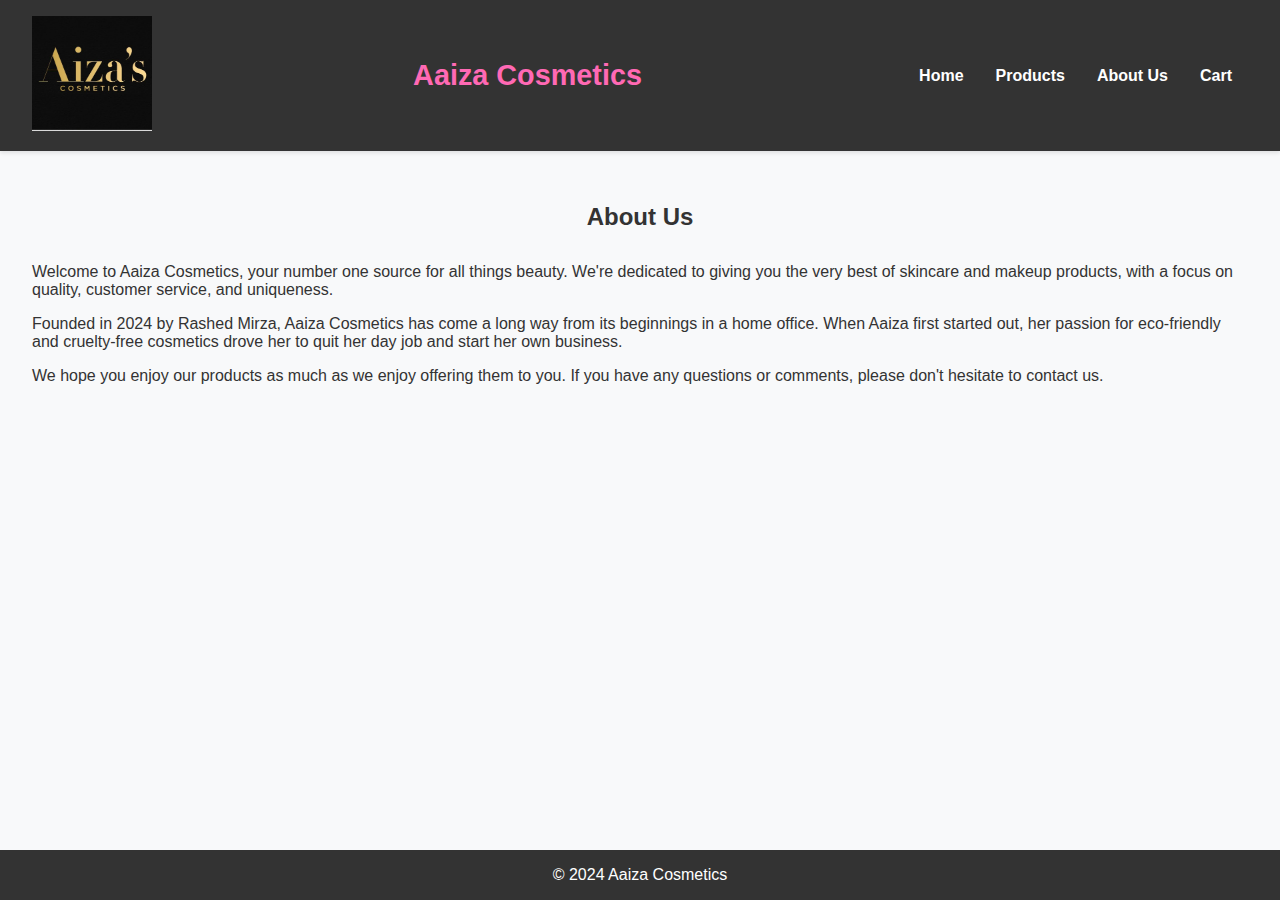
==== about.html @ e2aef78a "Initial commit" ====
<!DOCTYPE html>
<html lang="en">
<head>
    <meta charset="UTF-8">
    <meta name="viewport" content="width=device-width, initial-scale=1.0">
    <meta name="description" content="Learn more about Aaiza Cosmetics.">
    <meta name="keywords" content="cosmetics, beauty products, skincare, makeup, about">
    <meta name="author" content="Aaiza Cosmetics">
    <title>About Us - Aaiza Cosmetics</title>
    <link rel="stylesheet" href="style.css">
</head>
<body>
    <header>
        <div class="logo">
            <img src="logo.jpg" alt="Aaiza Cosmetics Logo">
        </div>
        <h1>Aaiza Cosmetics</h1>
        <nav>
            <ul>
                <li><a href="index.html">Home</a></li>
                <li><a href="products.html">Products</a></li>
                <li><a href="about.html">About Us</a></li>
                <li><a href="cart.html">Cart</a></li>
            </ul>
        </nav>
    </header>
    <main>
        <section class="about">
            <h2>About Us</h2>
            <p>Welcome to Aaiza Cosmetics, your number one source for all things beauty. We're dedicated to giving you the very best of skincare and makeup products, with a focus on quality, customer service, and uniqueness.</p>
            <p>Founded in 2024 by Rashed Mirza, Aaiza Cosmetics has come a long way from its beginnings in a home office. When Aaiza first started out, her passion for eco-friendly and cruelty-free cosmetics drove her to quit her day job and start her own business.</p>
            <p>We hope you enjoy our products as much as we enjoy offering them to you. If you have any questions or comments, please don't hesitate to contact us.</p>
        </section>
    </main>
    <footer>
        <p>&copy; 2024 Aaiza Cosmetics</p>
    </footer>
</body>
</html>
---- style.css ----
/* General Styles */
body {
    font-family: 'Helvetica Neue', Arial, sans-serif;
    margin: 0;
    padding: 0;
    box-sizing: border-box;
    background-color: #f8f9fa;
    color: #333;
    display: flex;
    flex-direction: column;
    min-height: 100vh;
}

/* Header Styles */
header {
    background-color: #333;
    color: #fff;
    display: flex;
    align-items: center;
    justify-content: space-between;
    padding: 1rem 2rem;
    box-shadow: 0 2px 4px rgba(0, 0, 0, 0.1);
}

header .logo img {
    width: 120px;
    height: auto;
}

header h1 {
    margin: 0;
    font-size: 1.8rem;
    flex-grow: 1;
    text-align: center;
    color: #ff69b4;
}

header nav ul {
    list-style: none;
    padding: 0;
    margin: 0;
    display: flex;
}

header nav ul li {
    margin: 0 1rem;
}

header nav ul li a {
    color: #fff;
    text-decoration: none;
    font-weight: bold;
}

header nav ul li a:hover {
    color: #ff69b4;
}

/* Hero Section */
.hero {
    background: url('/bg.jpeg') no-repeat center center/cover;
    color: #fff;
    text-align: center;
    padding: 4rem 2rem;
}

.hero h2 {
    margin: 0;
    font-size: 2.5rem;
    text-shadow: 2px 2px 4px rgba(0, 0, 0, 0.6);
}

.hero p {
    font-size: 1.2rem;
    margin-top: 0.5rem;
    text-shadow: 1px 1px 3px rgba(0, 0, 0, 0.6);
}

/* Main Content Styles */
main {
    flex-grow: 1;
    padding: 2rem;
}

h2 {
    text-align: center;
    color: #333;
    margin-bottom: 2rem;
}

/* Product List Styles */
.product-list {
    display: flex;
    flex-wrap: wrap;
    justify-content: center;
    gap: 2rem;
}

.product {
    background-color: #fff;
    border: 1px solid #ddd;
    border-radius: 8px;
    padding: 1rem;
    text-align: center;
    width: 200px;
    box-shadow: 0 2px 5px rgba(0, 0, 0, 0.1);
    transition: transform 0.3s ease;
}

.product:hover {
    transform: translateY(-5px);
}

.product h3 {
    margin: 0 0 1rem;
    font-size: 1.2rem;
    color: #ff69b4;
}

.product p {
    margin: 0.5rem 0;
    font-size: 1rem;
    color: #666;
}

.product button {
    background-color: #ff69b4;
    color: #fff;
    border: none;
    padding: 0.5rem 1rem;
    border-radius: 4px;
    cursor: pointer;
    font-size: 1rem;
}

.product button:hover {
    background-color: #ff4c8b;
}

/* Product image styling */
.product img {
    max-width: 100%;
    height: auto;
    border-radius: 5px; /* Optional: Add border radius for rounded corners */
    box-shadow: 0 2px 4px rgba(0,0,0,0.1); /* Optional: Add box shadow for depth */
}


/* Cart Styles */
#cart {
    margin: 2rem 0;
    border-top: 1px solid #ddd;
    padding-top: 1rem;
}

#cart .cart-item {
    display: flex;
    justify-content: space-between;
    margin-bottom: 1rem;
}

#cart .cart-item p {
    margin: 0;
}

/* Footer Styles */
footer {
    background-color: #333;
    color: #fff;
    text-align: center;
    padding: 1rem 0;
    position: relative;
    bottom: 0;
    width: 100%;
}
footer p {
    margin: 0;
}
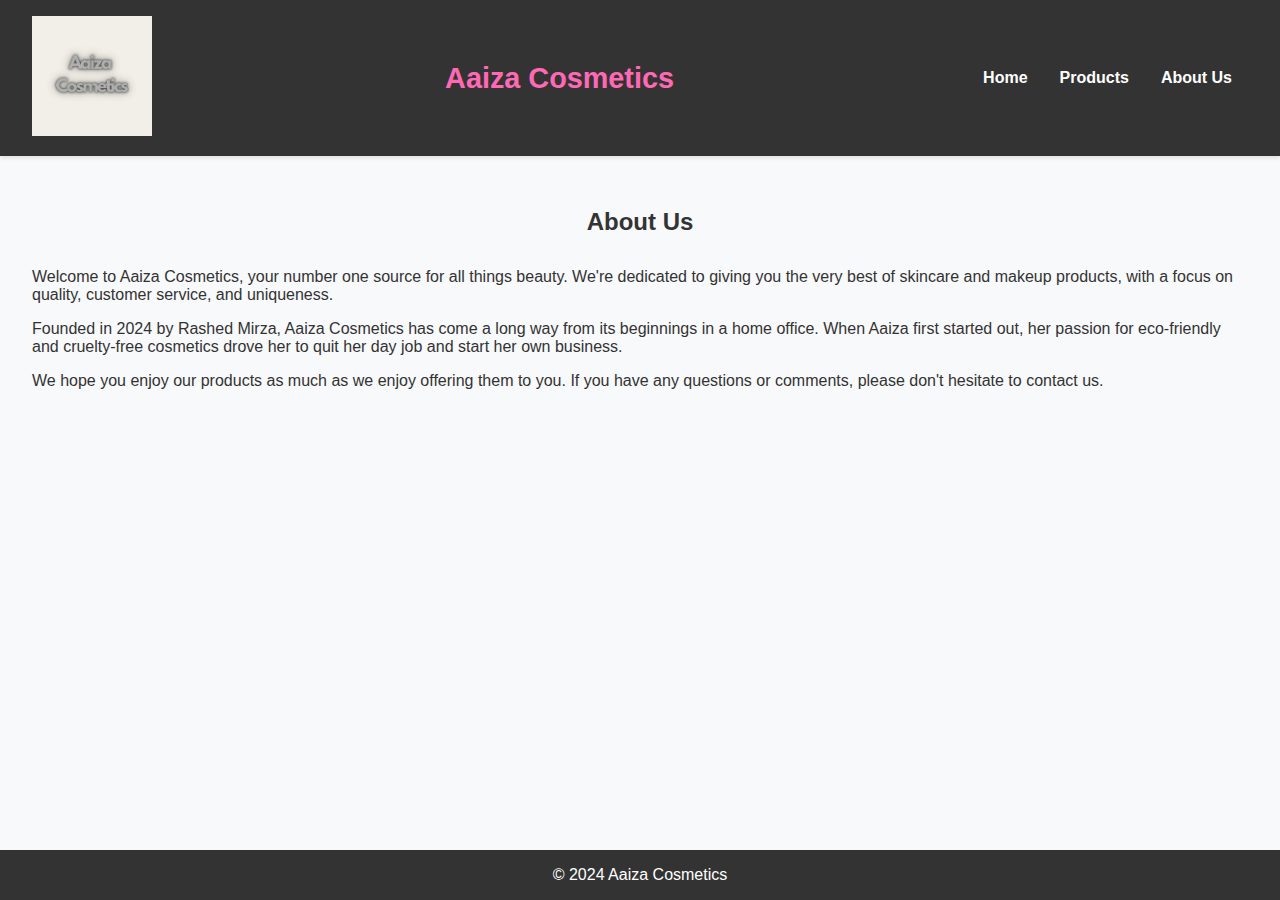
==== commit ad9956a4: "Initial" ====
--- a/about.html
+++ b/about.html
@@ -20,7 +20,6 @@
                 <li><a href="index.html">Home</a></li>
                 <li><a href="products.html">Products</a></li>
                 <li><a href="about.html">About Us</a></li>
-                <li><a href="cart.html">Cart</a></li>
             </ul>
         </nav>
     </header>
